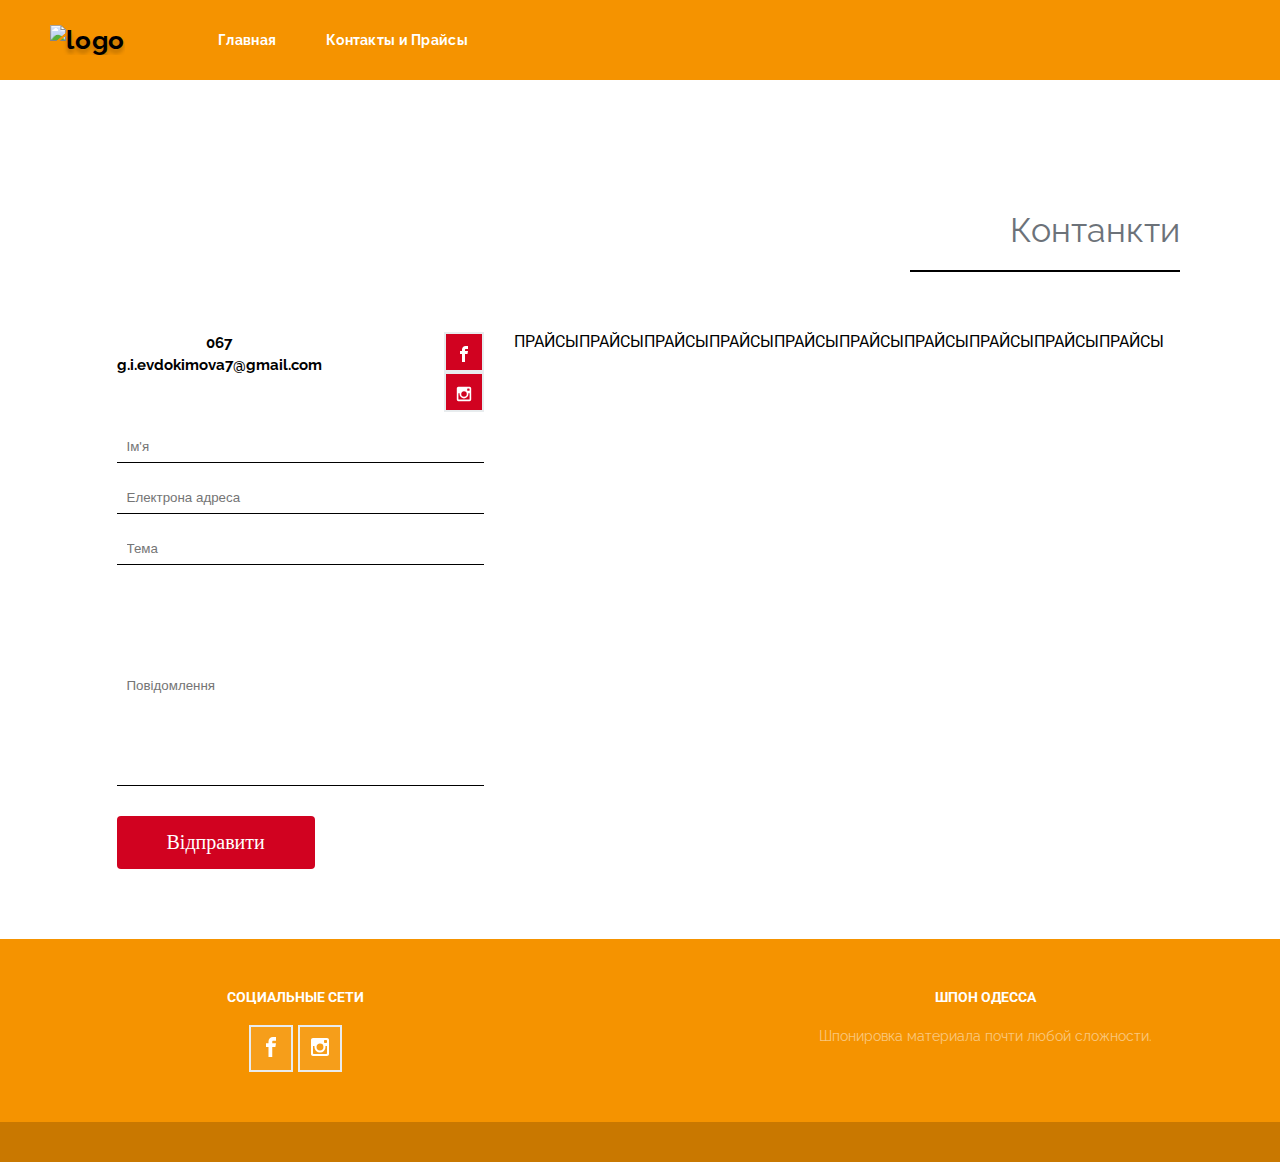
==== contacts.html @ 9347ae45 "ipd" ====
<!DOCTYPE html>
<html lang="uk">
<head>
    <meta charset="UTF-8">
    <meta http-equiv="X-UA-Compatible" content="IE=edge">
    <meta name="viewport" content="width=device-width, initial-scale=1.0">
    <title lang="uk">Шпон Одесса Контакты и Прайсы</title>
    <link rel="preconnect" href="https://fonts.googleapis.com">
    <link rel="preconnect" href="https://fonts.gstatic.com" crossorigin>
    <link
        href="https://fonts.googleapis.com/css2?family=Raleway:wght@400;700;900&family=Roboto:wght@400;500;700;900&display=swap"
        rel="stylesheet">
    <link rel="stylesheet" href="node_modules/modern-normalize/modern-normalize.css">
    <link rel="stylesheet" href="css/main.min.css"/>
</head>

<body class="body">
    <div class="stripe"></div>
    <header class="header" id="header">
        <div class="icon-container">
            <a href="" class="icon top"><img id="header-icon" src="./images/logo_big.png" alt="logo" width="190px" height="190px"></a>
        </div>
        <div class="header_button-container">
        <nav class="navigation is-open">
            <div>
            <button type="button" class="menu-toggle js-open-menu" aria-expanded="false" aria-controls="mobile-menu" data-menu-button>
                <svg width="40" height="40">
                    <use class="menu-button__open" href="./images/sprite.svg#icon-mobile-menu_24px" style="outline: black solid 2px;"></use>
                </svg>
            </button>
            </div>
        </nav>
        </div>
            
            <div class="menu-container js-menu-container" id="mobile-menu" >
                <div class="close-buttone__container">
                <button class="menu__button-close js-close-menu">
                    <svg width="40" height="40px">
                        <use href="./images/sprite.svg#icon-Close"></use>
                    </svg>
                </button>
            </div>
                <!-- <div class="menu-link__container">
                    <ul class="menu-link">
                        <li class="menu-link__item"><a href="./index.html">ГОЛОВНА</a></li>
                        <li class="menu-link__item"><a href="./team.html">КОМАНДА ВШПМ</a></li>
                        <li class="menu-link__item"><a href="./gallery.html">ФОТОГАЛЕРЕЯ</a></li>
                        <li class="menu-link__item"><a href="./contacts.html">КОНТАКТИ</a></li>
                    </ul>
                </div> 
                <div class="contacts-menu__container">
                    <ul class="navigation-menu">
                        <li class="navigation_item"><a href="">ПОДАТИ ЗАЯВКУ</a></li>
                        <li class="navigation_item"><a href="">ВИБРАТИ МОВУ</a></li>
                    </ul>
                </div> -->
            </div>            
            <ul class="menu-navigation">
                <li class="header__item"><a href="./index.html" class="menu-navigation__link current-main">Главная</a></li>
                <li class="header__item"><a href="./contacts.html" class="menu-navigation__link">Контакты и Прайсы</a></li>
            </ul>
        <!-- <div class="contacts__container">
            <ul class="contacts">
                <li class="contacts__item"><a href="" >ПОДАТИ ЗАЯВКУ</a></li>
            </ul>
        </div> -->
    </header>
    <main>
        
			<div class="generic-heading">
			<h2>Контанкти</h2>
			</div>

        <section class="contacts-sec">
            <div class="contact-div">
                <ul class="contact-ul">
                    <li class="contact-item">
                        <p class="contact-text">067</p>
                        <p class="contact-text">g.i.evdokimova7@gmail.com</p>
                    </li>
                    <li class="contact-item contacts-icons-container">
                        <button class="contact-button">
                            <svg width="20" height="20" class="footer__icon"> <use href="./images/icons/sprite.svg#facebook"></use>
                         </svg>
                        </button>
                        <button class="contact-button">
                            <svg width="20" height="20" class="footer__icon"> <use href="./images/icons/sprite.svg#instagram"></use>
                            </svg>
                        </button>
                    </li>
                </ul>
                <ul class="contact-form-container">
                    <li class="contact-form-item"><input type="text" class="contact-form-input" placeholder="Ім'я"></li>
                    <li class="contact-form-item"><input type="text" class="contact-form-input" placeholder="Електрона адреса"></li>
                    <li class="contact-form-item"><input type="text" class="contact-form-input" placeholder="Тема"></li>
                    <li class="contact-form-item"><input type="text" class="contact-form-input last" placeholder="Повідомлення"></li>
                </ul>
                <button class="send-button">Відправити</button>
            </div>
            <div class="map-div">

                ПРАЙСЫПРАЙСЫПРАЙСЫПРАЙСЫПРАЙСЫПРАЙСЫПРАЙСЫПРАЙСЫПРАЙСЫПРАЙСЫ

        
                </div>
        </section>
        
    </main>
    <footer class="footer container">
        <div class=" footer__container">
            <div class="footer__innard">
                <h3 class="footer__h3">СОЦИАЛЬНЫЕ СЕТИ</h3>
                <ul class="footer__list">
                    <li class="footer__link">
                        <button>
                            <svg width="20" height="20" class="footer__icon">
                                <use href="./images/icons/sprite.svg#facebook"></use>
                            </svg>
                        </button>
                    </li>
                    <li class="footer__link">
                        <button>
                            <svg width="20" height="20" class="footer__icon">
                                <use href="./images/icons/sprite.svg#instagram"></use>
                            </svg>
                        </button>
                    </li>
                </ul>

            </div>
            <div class="footer__innard footer__text">
                <h3 class="footer__h3">ШПОН ОДЕССА</h3>
                <span class="footer__text-slim">Шпонировка материала почти любой сложности.</span>
                </div>
            </div>
            <div class="footer__bottom">
                <!-- <span class="footer__text-slim">Копірайт © 2018 <a href="" class="footer_bottom-link">ВШПМ</a>. Усі права НЕ захищені.</span> -->
            </div>
    </footer>

    
</body>

</html>
---- css/main.min.css ----
p,ul,li,div,h1,h2,h3,h4,h5,h6{margin-top:0;margin-bottom:0;padding:0;list-style-type:none}ul{margin-top:0;margin-bottom:0;padding-left:0}button{border-radius:4px}body{font-family:"Roboto",BlinkMacSystemFont,"Segoe UI",Oxygen,Ubuntu,Cantarell,"Open Sans","Helvetica Neue",sans-serif;margin:0px}.list,.menu-social__link,.navigation-menu,.menu-link,.contacts li,.menu-navigation li{list-style-type:none}a{text-decoration:none;color:#000}.link{text-decoration:none}.h-title,.activities__title,.hat h1{text-align:center;font-style:normal;font-weight:bold;font-size:36px;letter-spacing:.03em;color:#212121;margin-bottom:50px}.normal-text,.activities__description,.specifications p,.hat button,.footer__innard a{font-style:normal;font-size:16px;letter-spacing:.03em}.body{font-family:"Roboto",BlinkMacSystemFont,"Segoe UI",Oxygen,Ubuntu,Cantarell,"Open Sans","Helvetica Neue",sans-serif;background-color:#fff;margin:0%}.media-icon,.team__link button{border-radius:50%;padding:12px;margin-right:10px;cursor:pointer;display:flex;border:0px;transition:250ms cubic-bezier(0.4, 0, 0.2, 1)}.container{width:1200px;box-sizing:border-box;margin:0 auto}.list,.menu-social__link,.navigation-menu,.menu-link,.contacts li,.menu-navigation li{list-style-type:none}.button,.hat button{cursor:pointer}.generic-heading{display:flex;justify-content:right;margin-top:140px;padding-right:100px;margin-left:auto;margin-bottom:60px}.generic-heading h2{font-family:"Raleway",sans-serif;font-weight:400;color:#6c7279;font-size:34px;border-bottom:2px solid #000;padding-bottom:20px;display:inline-block;padding-left:100px}.body{position:relative}.stripe{height:70px;background-color:#fff}.header{transition:.05s;position:fixed;width:100%;box-sizing:border-box;background-color:#f59300;height:80px;display:flex;align-items:center;padding-inline:50px;top:0;left:0;z-index:999}.menu-navigation{display:flex;margin-left:93px;margin-top:0;margin-bottom:0}.menu-navigation a{font-family:"Raleway",sans-serif;text-decoration:none;font-style:normal;font-weight:700;font-size:14px;letter-spacing:.02em;color:#fff;padding-block:15px;display:block;transition:250ms cubic-bezier(0.4, 0, 0.2, 1)}.menu-navigation .header__item:not(:last-child){margin-right:50px}.menu-navigation a:hover,a:focus{color:#d3d3d3}@media screen and (min-width: 320px)and (max-width: 768px){.contacts__container{display:none}}.contacts__container .contacts__item{display:flex;flex-direction:column;margin-left:auto;margin-right:15px}.contacts{display:flex;padding:0px}.contacts a{background-color:#fff;padding:10px 20px;border-radius:5px;text-align:center;text-decoration:none;font-style:normal;font-weight:500;font-size:14px;letter-spacing:.02em;color:#d10220;display:block;transition:250ms cubic-bezier(0.4, 0, 0.2, 1)}.contacts__container{margin-right:15px;margin-left:auto}@media screen and (min-width: 768px)and (max-width: 1200px){.contacts__item{font-size:12px}.contacts__item:nth-child(1){margin-bottom:10px}}@media screen and (min-width: 1200px){.contacts__item:not(:last-child){margin-right:50px}}.contacts a:hover,.contacts a:focus,.contacts__item a:hover svg{color:#757575;fill:#757575}.contacts__smarthphone-icon,.contacts__letter-icon{display:inline-flex;fill:#757575;transition:250ms cubic-bezier(0.4, 0, 0.2, 1)}@media screen and (min-width: 768px)and (max-width: 1200px){.contacts__smarthphone-icon,.contacts__letter-icon{margin-right:8px}}@media screen and (min-width: 1200px){.contacts__smarthphone-icon,.contacts__letter-icon{margin-right:10px}}.menu-navigation__link{position:relative}.current-main::after{content:"";position:absolute;border-radius:2px;left:0;bottom:0;width:100%;height:4px;display:block}@media screen and (min-width: 320px)and (max-width: 768px){.header_button-container{margin-left:auto;margin-right:22px}}.menu-toggle{display:inline-flex;margin:0;padding:0;border:none;background-color:rgba(0,0,0,0)}.menu-toggle:hover svg{fill:#2196f3}@media screen and (min-width: 768px)and (max-width: 1200px){.menu-toggle{display:none}}@media screen and (min-width: 1200px){.menu-toggle{display:none}}.menu__button-close{display:inline-flex;margin:0;padding:0;border:none;background-color:rgba(0,0,0,0)}.menu__button-close:hover svg{fill:#2196f3}.close-buttone__container{position:absolute;right:15px;top:10px}.menu-container{position:fixed;top:0;left:0;width:100vw;height:100%;background:#fff;z-index:10;transform:translateX(100%);transition:transform 250ms ease-in-out;display:flex;flex-direction:column}@media screen and (min-width: 768px)and (max-width: 1200px){.menu-container{display:none}}@media screen and (min-width: 1200px){.menu-container{display:none}}.menu-container.is-open{transform:translateX(0)}.menu-link__container{margin-left:40px;margin-top:48px}.menu-link a{text-decoration:none;color:#212121}.menu-link a:hover{color:#757575}.menu-link__item{margin-bottom:32px;font-weight:500;font-size:40px;line-height:47px;letter-spacing:.02em}.container__for__bottom__part{align-self:flex-end}.contacts-menu__container{margin-left:40px;margin-top:auto}.navigation-menu a{text-decoration:none;color:#757575;font-weight:500;font-size:34px;line-height:40px;letter-spacing:.02em}.navigation-menu a:hover{color:#757575}.navigation_item{margin-bottom:32px}.menu-container__social{margin-bottom:48px;margin-left:40px;margin-top:64px}.menu-social__link{display:inline-flex;flex-direction:row;margin:0}.menu-social__link a{text-decoration:none;color:#757575;font-weight:500;font-size:18px;line-height:122%;letter-spacing:.02em}.menu-social__item{padding:0 10px}.menu-social__item:not(:last-child){border-right:1px solid rgba(33,33,33,.2)}.footer{width:100%;background-color:#f59300;display:inline-flex;flex-direction:column}.footer__container{display:flex;justify-content:space-between;padding:50px 100px}.footer__innard{display:flex;flex-direction:column;justify-content:baseline;align-items:center;width:390px}.footer__innard ul{padding:0px}.footer__innard a{text-decoration:none;color:#757575;font-size:14px;line-height:171%;padding-bottom:9px;transition:250ms cubic-bezier(0.4, 0, 0.2, 1)}.footer__innard a:hover,.footer__innard a :focus{color:#fff}.footer__list{display:inline-flex;justify-content:center;padding:0px}.footer__h3{font-family:"Roboto",BlinkMacSystemFont,"Segoe UI",Oxygen,Ubuntu,Cantarell,"Open Sans","Helvetica Neue",sans-serif;text-align:center;font-size:14px;line-height:16px;text-transform:uppercase;color:#fff;margin-bottom:20px}.footer__text-slim{font-size:14px;line-height:22.4px;color:rgba(255,255,255,.5);box-sizing:border-box;font-family:"Raleway",sans-serif;font-weight:400;max-width:360px;text-align:center}.footer__link{display:flex;margin-right:5px;justify-content:center}.footer__link button{padding:10px;outline:0;border:2px solid #e8ecee;border-radius:0;transition:250ms cubic-bezier(0.4, 0, 0.2, 1);background-color:rgba(255,255,255,.1)}.footer__link:last-child{margin:0}.footer__link button:hover{background-color:#ca7900;border-color:#b36b00;color:#fff;fill:#fff}.footer__icon{fill:#fff}.footer__bottom{display:flex;background-color:#c97800;justify-content:center;padding-block:20px}.footer_bottom-link{color:#fff}.footer_bottom-link:hover{color:#f1ed00;transition:250ms cubic-bezier(0.4, 0, 0.2, 1)}.icon{text-decoration:none;font-family:"Raleway",sans-serif;font-size:26px;font-weight:700;color:#fff;letter-spacing:.03em;text-shadow:0px 4px 4px rgba(0,0,0,.25)}.icon span{color:#2196f3}.bottom{color:#fff}.top{color:#000}@media screen and (min-width: 320px)and (max-width: 768px){.top{margin-left:15px}}@media screen and (min-width: 768px)and (max-width: 1200px){.top{margin-left:15px}}.hat{background-color:#2f303a;padding:200px 0px;background-repeat:no-repeat;background-position:center;background-size:cover;width:100%;background-image:url(../images/4.jpg)}.hat h1{font-size:48px;font-weight:900;letter-spacing:.06em;text-transform:uppercase;color:#fff;margin-top:0px}.hat h3{font-family:"Raleway",sans-serif;font-weight:300;font-size:22px;padding-inline:50px;text-align:center;color:#fff}.hat button{width:200px;height:50px;font-weight:bold;line-height:187%;border:none;border-radius:4px;letter-spacing:.06em;color:#fff;background:#2196f3;transition:250ms cubic-bezier(0.4, 0, 0.2, 1);margin:auto;display:block}.hat button:hover,.hat button :focus{background:#188ce8}.specifications{padding:94px 0}.specifications h3{font-size:14px;color:#2d3033;text-transform:uppercase;font-weight:700;text-align:center}.specifications p{font-weight:normal;line-height:171%;color:#757575}.specifications__list{display:flex;flex-wrap:wrap;flex-basis:33.3333333333%;justify-content:center}.specifications__item{width:370px}.specifications__item::before{display:block;content:"";height:135px;background-color:#fff;background-position:center;background-repeat:no-repeat;fill:#d10220;color:#d10220}.specifications__item:nth-child(1)::before{background-image:url(../images/icons/separate_icons/tools.svg)}.specifications__item:nth-child(2)::before{background-image:url(../images/icons/separate_icons/desktop.svg)}.specifications__item:nth-child(3)::before{background-image:url(../images/icons/separate_icons/lightbulb.svg)}.specifications__item:nth-child(4)::before{background-image:url(../images/icons/separate_icons/genius.svg)}.specifications__item:nth-child(5)::before{background-image:url(../images/icons/separate_icons/briefcase.svg)}.specifications__item:nth-child(6)::before{background-image:url(../images/icons/separate_icons/download.svg)}.activities{max-width:1080px;margin-left:auto;margin-right:auto}.activities__list{display:flex;flex-wrap:wrap;flex-basis:33.3333333333%;justify-content:center}.activites__images{overflow:hidden;width:33.3333333333%;position:relative;display:inline-flex}.activites__images:hover .activities__description{display:flex}.activites__images:hover .activity_image{transform:scale(1.2)}.activity_image{transition:transform .2s}.activities__description{display:none;position:absolute;margin:0;justify-content:center;align-items:center;bottom:0;left:0;transition:transform .5s;color:#fff;font-weight:bold;font-size:14px;line-height:16px;text-transform:uppercase;transition:.5s ease;width:100%;height:30%;background:rgba(202,121,0,.3);z-index:1}.team{margin-top:25px}.team__container{display:flex;flex-direction:row;justify-content:center;max-width:1200px;margin-inline:auto;margin-bottom:50px}.team-text-container{border-top:solid 2px #d10220;width:50%;text-align:justify;padding-top:5px}.team-text-container p{color:#000;font-family:"Raleway",sans-serif;font-weight:400;font-size:16px;text-indent:20px;text-align:justify;line-height:22.4px}.team-img-container{box-sizing:border-box;width:50%;margin-inline:15px}.team-img{box-sizing:border-box}.team__link button{background-color:#fff}.team__link button svg{fill:#afb1b8}.team__link button:hover,.team__link button :focus{background-color:#2196f3}.team__link button:hover svg{fill:#fff}.slides{background-color:#53354a;margin-bottom:70px;height:370px;overflow:hidden}.slide{width:100%;display:flex}.slide-img-container{width:35%}.slide-img{justify-self:center}.slide-text-container{width:65%;padding-inline:5%;padding-block:70px}.slide-text{color:#fff;font:italic 22px "Cardo",Georgia,"Times New Roman",serif;margin-bottom:25px}.author{color:#fff;display:block;font-size:13px;font-style:normal;font-weight:600;margin-top:30px;text-transform:uppercase}.backdrop{position:fixed;height:100vh;width:100vw;background:rgba(0,0,0,.2);top:0;display:flex;align-items:center;justify-content:center;transition:opacity 250ms,visibility 300ms;z-index:2}.backdrop.is-hidden{opacity:0;visibility:hidden;pointer-events:none}.contacts-sec{display:flex;justify-content:center;margin-bottom:70px}.contact-ul{margin-bottom:15px;display:flex}.contact-item{min-width:162px}.contacts-icons-container{display:flex;flex-direction:column;justify-content:center;align-items:end}.contact-h4{margin-bottom:10px}.contact-div{margin-right:30px}.contact-text{font-weight:700;color:#000;font-size:15px;line-height:22.4px;font-family:"Raleway",sans-serif;text-align:center}.contact-form-item{display:flex;flex-direction:column;margin-bottom:15px;width:100%}.contact-form-span{font:normal 13px/22px "Open Sans",Arial,Tahoma,sans-serif}.contact-form-input{border:0;height:30px;line-height:30px;padding:0 10px;color:#7e7e7e;margin:5px 0 0;max-width:100%;border-bottom:1px solid #000;color:#000}.last{height:200px}.send-button{text-align:right;margin-top:15px;font-family:"Montserrat";color:#fff;font-size:20px;font-weight:400;padding:15px 50px;background-color:#d10220;border:none;transition:.3s}.send-button:hover{opacity:.8}.contact-icon{display:flex;margin-right:5px;justify-content:center;background-color:#d10220}.contact-icon:last-child{margin:0}.contact-button{display:flex;justify-content:center;width:40px;height:40px;background-color:#d10220;padding:10px;outline:0;border:2px solid #e8ecee;border-radius:0;transition:250ms cubic-bezier(0.4, 0, 0.2, 1)}.contact-button:hover{background-color:#e84545;border-color:#e84545;color:#fff;fill:#fff}.team-big-sec{display:flex;flex-wrap:wrap;padding-inline:15%;justify-content:center}.person{width:262px;margin:15px}.person h4{font-family:"Raleway",sans-serif;font-weight:400;font-size:22px;color:#2d3033;box-sizing:border-box;margin-bottom:20px}.person h5{text-transform:uppercase;color:#e84545;font-size:13px;font-weight:400;margin-bottom:20px;box-sizing:border-box}.person p{font-family:"Raleway",sans-serif;font-weight:400;font-size:14px;line-height:22.4px;color:#6c7279;box-sizing:border-box}.team-img{width:100%}/*# sourceMappingURL=main.min.css.map */
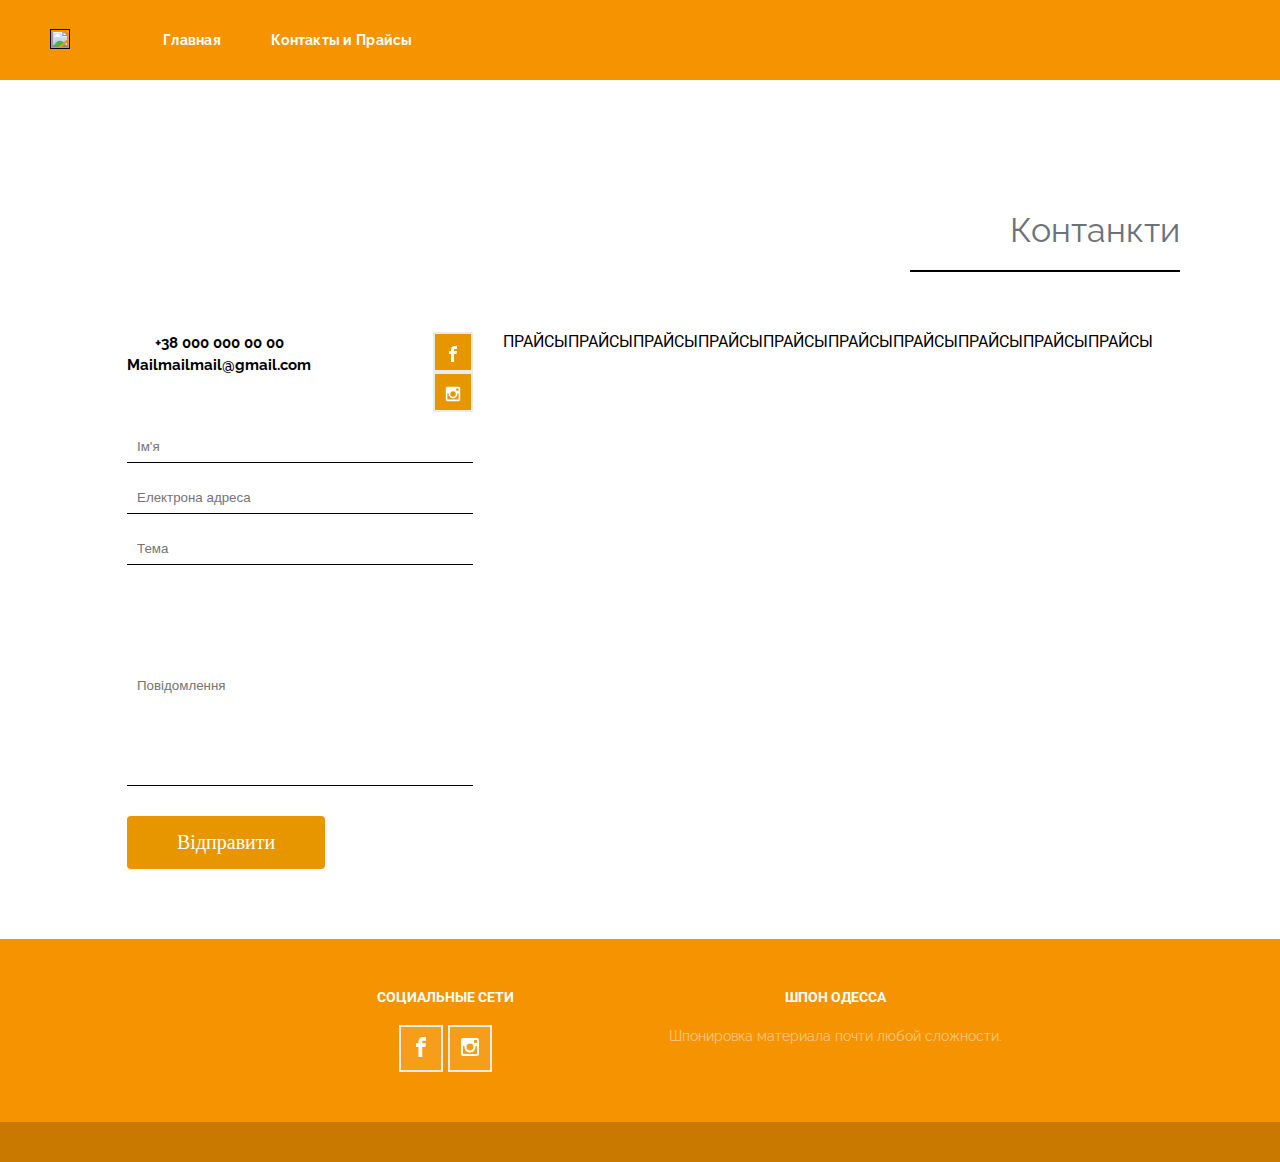
==== commit ee39f71c: "upd" ====
--- a/contacts.html
+++ b/contacts.html
@@ -18,52 +18,16 @@
     <div class="stripe"></div>
     <header class="header" id="header">
         <div class="icon-container">
-            <a href="" class="icon top"><img id="header-icon" src="./images/logo_big.png" alt="logo" width="190px" height="190px"></a>
+            <a href="" class="icon top"><img id="header-icon" src="./images/logo_big.png" alt="" width="100%" height="100%"></a>
         </div>
         <div class="header_button-container">
-        <nav class="navigation is-open">
-            <div>
-            <button type="button" class="menu-toggle js-open-menu" aria-expanded="false" aria-controls="mobile-menu" data-menu-button>
-                <svg width="40" height="40">
-                    <use class="menu-button__open" href="./images/sprite.svg#icon-mobile-menu_24px" style="outline: black solid 2px;"></use>
-                </svg>
-            </button>
-            </div>
-        </nav>
-        </div>
-            
-            <div class="menu-container js-menu-container" id="mobile-menu" >
-                <div class="close-buttone__container">
-                <button class="menu__button-close js-close-menu">
-                    <svg width="40" height="40px">
-                        <use href="./images/sprite.svg#icon-Close"></use>
-                    </svg>
-                </button>
-            </div>
-                <!-- <div class="menu-link__container">
-                    <ul class="menu-link">
-                        <li class="menu-link__item"><a href="./index.html">ГОЛОВНА</a></li>
-                        <li class="menu-link__item"><a href="./team.html">КОМАНДА ВШПМ</a></li>
-                        <li class="menu-link__item"><a href="./gallery.html">ФОТОГАЛЕРЕЯ</a></li>
-                        <li class="menu-link__item"><a href="./contacts.html">КОНТАКТИ</a></li>
-                    </ul>
-                </div> 
-                <div class="contacts-menu__container">
-                    <ul class="navigation-menu">
-                        <li class="navigation_item"><a href="">ПОДАТИ ЗАЯВКУ</a></li>
-                        <li class="navigation_item"><a href="">ВИБРАТИ МОВУ</a></li>
-                    </ul>
-                </div> -->
-            </div>            
-            <ul class="menu-navigation">
+        <nav class="navigation is-open">   
+            <ul class="menu-navigation section">
                 <li class="header__item"><a href="./index.html" class="menu-navigation__link current-main">Главная</a></li>
                 <li class="header__item"><a href="./contacts.html" class="menu-navigation__link">Контакты и Прайсы</a></li>
             </ul>
-        <!-- <div class="contacts__container">
-            <ul class="contacts">
-                <li class="contacts__item"><a href="" >ПОДАТИ ЗАЯВКУ</a></li>
-            </ul>
-        </div> -->
+        </nav>
+        </div>
     </header>
     <main>
         
@@ -75,8 +39,8 @@
             <div class="contact-div">
                 <ul class="contact-ul">
                     <li class="contact-item">
-                        <p class="contact-text">067</p>
-                        <p class="contact-text">g.i.evdokimova7@gmail.com</p>
+                        <p class="contact-text">+38 000 000 00 00</p>
+                        <p class="contact-text">Mailmailmail@gmail.com</p>
                     </li>
                     <li class="contact-item contacts-icons-container">
                         <button class="contact-button">
@@ -107,7 +71,7 @@
         
     </main>
     <footer class="footer container">
-        <div class=" footer__container">
+        <div class=" footer__container section-centered">
             <div class="footer__innard">
                 <h3 class="footer__h3">СОЦИАЛЬНЫЕ СЕТИ</h3>
                 <ul class="footer__list">
@@ -134,11 +98,7 @@
                 </div>
             </div>
             <div class="footer__bottom">
-                <!-- <span class="footer__text-slim">Копірайт © 2018 <a href="" class="footer_bottom-link">ВШПМ</a>. Усі права НЕ захищені.</span> -->
             </div>
-    </footer>
-
-    
+    </footer>    
 </body>
-
 </html>
--- a/css/main.min.css
+++ b/css/main.min.css
@@ -1 +1 @@
-p,ul,li,div,h1,h2,h3,h4,h5,h6{margin-top:0;margin-bottom:0;padding:0;list-style-type:none}ul{margin-top:0;margin-bottom:0;padding-left:0}button{border-radius:4px}body{font-family:"Roboto",BlinkMacSystemFont,"Segoe UI",Oxygen,Ubuntu,Cantarell,"Open Sans","Helvetica Neue",sans-serif;margin:0px}.list,.menu-social__link,.navigation-menu,.menu-link,.contacts li,.menu-navigation li{list-style-type:none}a{text-decoration:none;color:#000}.link{text-decoration:none}.h-title,.activities__title,.hat h1{text-align:center;font-style:normal;font-weight:bold;font-size:36px;letter-spacing:.03em;color:#212121;margin-bottom:50px}.normal-text,.activities__description,.specifications p,.hat button,.footer__innard a{font-style:normal;font-size:16px;letter-spacing:.03em}.body{font-family:"Roboto",BlinkMacSystemFont,"Segoe UI",Oxygen,Ubuntu,Cantarell,"Open Sans","Helvetica Neue",sans-serif;background-color:#fff;margin:0%}.media-icon,.team__link button{border-radius:50%;padding:12px;margin-right:10px;cursor:pointer;display:flex;border:0px;transition:250ms cubic-bezier(0.4, 0, 0.2, 1)}.container{width:1200px;box-sizing:border-box;margin:0 auto}.list,.menu-social__link,.navigation-menu,.menu-link,.contacts li,.menu-navigation li{list-style-type:none}.button,.hat button{cursor:pointer}.generic-heading{display:flex;justify-content:right;margin-top:140px;padding-right:100px;margin-left:auto;margin-bottom:60px}.generic-heading h2{font-family:"Raleway",sans-serif;font-weight:400;color:#6c7279;font-size:34px;border-bottom:2px solid #000;padding-bottom:20px;display:inline-block;padding-left:100px}.body{position:relative}.stripe{height:70px;background-color:#fff}.header{transition:.05s;position:fixed;width:100%;box-sizing:border-box;background-color:#f59300;height:80px;display:flex;align-items:center;padding-inline:50px;top:0;left:0;z-index:999}.menu-navigation{display:flex;margin-left:93px;margin-top:0;margin-bottom:0}.menu-navigation a{font-family:"Raleway",sans-serif;text-decoration:none;font-style:normal;font-weight:700;font-size:14px;letter-spacing:.02em;color:#fff;padding-block:15px;display:block;transition:250ms cubic-bezier(0.4, 0, 0.2, 1)}.menu-navigation .header__item:not(:last-child){margin-right:50px}.menu-navigation a:hover,a:focus{color:#d3d3d3}@media screen and (min-width: 320px)and (max-width: 768px){.contacts__container{display:none}}.contacts__container .contacts__item{display:flex;flex-direction:column;margin-left:auto;margin-right:15px}.contacts{display:flex;padding:0px}.contacts a{background-color:#fff;padding:10px 20px;border-radius:5px;text-align:center;text-decoration:none;font-style:normal;font-weight:500;font-size:14px;letter-spacing:.02em;color:#d10220;display:block;transition:250ms cubic-bezier(0.4, 0, 0.2, 1)}.contacts__container{margin-right:15px;margin-left:auto}@media screen and (min-width: 768px)and (max-width: 1200px){.contacts__item{font-size:12px}.contacts__item:nth-child(1){margin-bottom:10px}}@media screen and (min-width: 1200px){.contacts__item:not(:last-child){margin-right:50px}}.contacts a:hover,.contacts a:focus,.contacts__item a:hover svg{color:#757575;fill:#757575}.contacts__smarthphone-icon,.contacts__letter-icon{display:inline-flex;fill:#757575;transition:250ms cubic-bezier(0.4, 0, 0.2, 1)}@media screen and (min-width: 768px)and (max-width: 1200px){.contacts__smarthphone-icon,.contacts__letter-icon{margin-right:8px}}@media screen and (min-width: 1200px){.contacts__smarthphone-icon,.contacts__letter-icon{margin-right:10px}}.menu-navigation__link{position:relative}.current-main::after{content:"";position:absolute;border-radius:2px;left:0;bottom:0;width:100%;height:4px;display:block}@media screen and (min-width: 320px)and (max-width: 768px){.header_button-container{margin-left:auto;margin-right:22px}}.menu-toggle{display:inline-flex;margin:0;padding:0;border:none;background-color:rgba(0,0,0,0)}.menu-toggle:hover svg{fill:#2196f3}@media screen and (min-width: 768px)and (max-width: 1200px){.menu-toggle{display:none}}@media screen and (min-width: 1200px){.menu-toggle{display:none}}.menu__button-close{display:inline-flex;margin:0;padding:0;border:none;background-color:rgba(0,0,0,0)}.menu__button-close:hover svg{fill:#2196f3}.close-buttone__container{position:absolute;right:15px;top:10px}.menu-container{position:fixed;top:0;left:0;width:100vw;height:100%;background:#fff;z-index:10;transform:translateX(100%);transition:transform 250ms ease-in-out;display:flex;flex-direction:column}@media screen and (min-width: 768px)and (max-width: 1200px){.menu-container{display:none}}@media screen and (min-width: 1200px){.menu-container{display:none}}.menu-container.is-open{transform:translateX(0)}.menu-link__container{margin-left:40px;margin-top:48px}.menu-link a{text-decoration:none;color:#212121}.menu-link a:hover{color:#757575}.menu-link__item{margin-bottom:32px;font-weight:500;font-size:40px;line-height:47px;letter-spacing:.02em}.container__for__bottom__part{align-self:flex-end}.contacts-menu__container{margin-left:40px;margin-top:auto}.navigation-menu a{text-decoration:none;color:#757575;font-weight:500;font-size:34px;line-height:40px;letter-spacing:.02em}.navigation-menu a:hover{color:#757575}.navigation_item{margin-bottom:32px}.menu-container__social{margin-bottom:48px;margin-left:40px;margin-top:64px}.menu-social__link{display:inline-flex;flex-direction:row;margin:0}.menu-social__link a{text-decoration:none;color:#757575;font-weight:500;font-size:18px;line-height:122%;letter-spacing:.02em}.menu-social__item{padding:0 10px}.menu-social__item:not(:last-child){border-right:1px solid rgba(33,33,33,.2)}.footer{width:100%;background-color:#f59300;display:inline-flex;flex-direction:column}.footer__container{display:flex;justify-content:space-between;padding:50px 100px}.footer__innard{display:flex;flex-direction:column;justify-content:baseline;align-items:center;width:390px}.footer__innard ul{padding:0px}.footer__innard a{text-decoration:none;color:#757575;font-size:14px;line-height:171%;padding-bottom:9px;transition:250ms cubic-bezier(0.4, 0, 0.2, 1)}.footer__innard a:hover,.footer__innard a :focus{color:#fff}.footer__list{display:inline-flex;justify-content:center;padding:0px}.footer__h3{font-family:"Roboto",BlinkMacSystemFont,"Segoe UI",Oxygen,Ubuntu,Cantarell,"Open Sans","Helvetica Neue",sans-serif;text-align:center;font-size:14px;line-height:16px;text-transform:uppercase;color:#fff;margin-bottom:20px}.footer__text-slim{font-size:14px;line-height:22.4px;color:rgba(255,255,255,.5);box-sizing:border-box;font-family:"Raleway",sans-serif;font-weight:400;max-width:360px;text-align:center}.footer__link{display:flex;margin-right:5px;justify-content:center}.footer__link button{padding:10px;outline:0;border:2px solid #e8ecee;border-radius:0;transition:250ms cubic-bezier(0.4, 0, 0.2, 1);background-color:rgba(255,255,255,.1)}.footer__link:last-child{margin:0}.footer__link button:hover{background-color:#ca7900;border-color:#b36b00;color:#fff;fill:#fff}.footer__icon{fill:#fff}.footer__bottom{display:flex;background-color:#c97800;justify-content:center;padding-block:20px}.footer_bottom-link{color:#fff}.footer_bottom-link:hover{color:#f1ed00;transition:250ms cubic-bezier(0.4, 0, 0.2, 1)}.icon{text-decoration:none;font-family:"Raleway",sans-serif;font-size:26px;font-weight:700;color:#fff;letter-spacing:.03em;text-shadow:0px 4px 4px rgba(0,0,0,.25)}.icon span{color:#2196f3}.bottom{color:#fff}.top{color:#000}@media screen and (min-width: 320px)and (max-width: 768px){.top{margin-left:15px}}@media screen and (min-width: 768px)and (max-width: 1200px){.top{margin-left:15px}}.hat{background-color:#2f303a;padding:200px 0px;background-repeat:no-repeat;background-position:center;background-size:cover;width:100%;background-image:url(../images/4.jpg)}.hat h1{font-size:48px;font-weight:900;letter-spacing:.06em;text-transform:uppercase;color:#fff;margin-top:0px}.hat h3{font-family:"Raleway",sans-serif;font-weight:300;font-size:22px;padding-inline:50px;text-align:center;color:#fff}.hat button{width:200px;height:50px;font-weight:bold;line-height:187%;border:none;border-radius:4px;letter-spacing:.06em;color:#fff;background:#2196f3;transition:250ms cubic-bezier(0.4, 0, 0.2, 1);margin:auto;display:block}.hat button:hover,.hat button :focus{background:#188ce8}.specifications{padding:94px 0}.specifications h3{font-size:14px;color:#2d3033;text-transform:uppercase;font-weight:700;text-align:center}.specifications p{font-weight:normal;line-height:171%;color:#757575}.specifications__list{display:flex;flex-wrap:wrap;flex-basis:33.3333333333%;justify-content:center}.specifications__item{width:370px}.specifications__item::before{display:block;content:"";height:135px;background-color:#fff;background-position:center;background-repeat:no-repeat;fill:#d10220;color:#d10220}.specifications__item:nth-child(1)::before{background-image:url(../images/icons/separate_icons/tools.svg)}.specifications__item:nth-child(2)::before{background-image:url(../images/icons/separate_icons/desktop.svg)}.specifications__item:nth-child(3)::before{background-image:url(../images/icons/separate_icons/lightbulb.svg)}.specifications__item:nth-child(4)::before{background-image:url(../images/icons/separate_icons/genius.svg)}.specifications__item:nth-child(5)::before{background-image:url(../images/icons/separate_icons/briefcase.svg)}.specifications__item:nth-child(6)::before{background-image:url(../images/icons/separate_icons/download.svg)}.activities{max-width:1080px;margin-left:auto;margin-right:auto}.activities__list{display:flex;flex-wrap:wrap;flex-basis:33.3333333333%;justify-content:center}.activites__images{overflow:hidden;width:33.3333333333%;position:relative;display:inline-flex}.activites__images:hover .activities__description{display:flex}.activites__images:hover .activity_image{transform:scale(1.2)}.activity_image{transition:transform .2s}.activities__description{display:none;position:absolute;margin:0;justify-content:center;align-items:center;bottom:0;left:0;transition:transform .5s;color:#fff;font-weight:bold;font-size:14px;line-height:16px;text-transform:uppercase;transition:.5s ease;width:100%;height:30%;background:rgba(202,121,0,.3);z-index:1}.team{margin-top:25px}.team__container{display:flex;flex-direction:row;justify-content:center;max-width:1200px;margin-inline:auto;margin-bottom:50px}.team-text-container{border-top:solid 2px #d10220;width:50%;text-align:justify;padding-top:5px}.team-text-container p{color:#000;font-family:"Raleway",sans-serif;font-weight:400;font-size:16px;text-indent:20px;text-align:justify;line-height:22.4px}.team-img-container{box-sizing:border-box;width:50%;margin-inline:15px}.team-img{box-sizing:border-box}.team__link button{background-color:#fff}.team__link button svg{fill:#afb1b8}.team__link button:hover,.team__link button :focus{background-color:#2196f3}.team__link button:hover svg{fill:#fff}.slides{background-color:#53354a;margin-bottom:70px;height:370px;overflow:hidden}.slide{width:100%;display:flex}.slide-img-container{width:35%}.slide-img{justify-self:center}.slide-text-container{width:65%;padding-inline:5%;padding-block:70px}.slide-text{color:#fff;font:italic 22px "Cardo",Georgia,"Times New Roman",serif;margin-bottom:25px}.author{color:#fff;display:block;font-size:13px;font-style:normal;font-weight:600;margin-top:30px;text-transform:uppercase}.backdrop{position:fixed;height:100vh;width:100vw;background:rgba(0,0,0,.2);top:0;display:flex;align-items:center;justify-content:center;transition:opacity 250ms,visibility 300ms;z-index:2}.backdrop.is-hidden{opacity:0;visibility:hidden;pointer-events:none}.contacts-sec{display:flex;justify-content:center;margin-bottom:70px}.contact-ul{margin-bottom:15px;display:flex}.contact-item{min-width:162px}.contacts-icons-container{display:flex;flex-direction:column;justify-content:center;align-items:end}.contact-h4{margin-bottom:10px}.contact-div{margin-right:30px}.contact-text{font-weight:700;color:#000;font-size:15px;line-height:22.4px;font-family:"Raleway",sans-serif;text-align:center}.contact-form-item{display:flex;flex-direction:column;margin-bottom:15px;width:100%}.contact-form-span{font:normal 13px/22px "Open Sans",Arial,Tahoma,sans-serif}.contact-form-input{border:0;height:30px;line-height:30px;padding:0 10px;color:#7e7e7e;margin:5px 0 0;max-width:100%;border-bottom:1px solid #000;color:#000}.last{height:200px}.send-button{text-align:right;margin-top:15px;font-family:"Montserrat";color:#fff;font-size:20px;font-weight:400;padding:15px 50px;background-color:#d10220;border:none;transition:.3s}.send-button:hover{opacity:.8}.contact-icon{display:flex;margin-right:5px;justify-content:center;background-color:#d10220}.contact-icon:last-child{margin:0}.contact-button{display:flex;justify-content:center;width:40px;height:40px;background-color:#d10220;padding:10px;outline:0;border:2px solid #e8ecee;border-radius:0;transition:250ms cubic-bezier(0.4, 0, 0.2, 1)}.contact-button:hover{background-color:#e84545;border-color:#e84545;color:#fff;fill:#fff}.team-big-sec{display:flex;flex-wrap:wrap;padding-inline:15%;justify-content:center}.person{width:262px;margin:15px}.person h4{font-family:"Raleway",sans-serif;font-weight:400;font-size:22px;color:#2d3033;box-sizing:border-box;margin-bottom:20px}.person h5{text-transform:uppercase;color:#e84545;font-size:13px;font-weight:400;margin-bottom:20px;box-sizing:border-box}.person p{font-family:"Raleway",sans-serif;font-weight:400;font-size:14px;line-height:22.4px;color:#6c7279;box-sizing:border-box}.team-img{width:100%}/*# sourceMappingURL=main.min.css.map */+p,ul,li,div,h1,h2,h3,h4,h5,h6{margin-top:0;margin-bottom:0;padding:0;list-style-type:none}ul{margin-top:0;margin-bottom:0;padding-left:0}button{border-radius:4px}body{font-family:"Roboto",BlinkMacSystemFont,"Segoe UI",Oxygen,Ubuntu,Cantarell,"Open Sans","Helvetica Neue",sans-serif;margin:0px}.list,.menu-social__link,.navigation-menu,.menu-link,.contacts li,.menu-navigation li{list-style-type:none}a{text-decoration:none;color:#000}.link{text-decoration:none}.h-title,.activities__title,.hat h1{text-align:center;font-style:normal;font-weight:bold;font-size:36px;letter-spacing:.03em;color:#212121;margin-bottom:50px}.normal-text,.activities__description,.specifications p,.hat button,.footer__innard a{font-style:normal;font-size:16px;letter-spacing:.03em}.body{font-family:"Roboto",BlinkMacSystemFont,"Segoe UI",Oxygen,Ubuntu,Cantarell,"Open Sans","Helvetica Neue",sans-serif;background-color:#fff;margin:0%}.media-icon,.team__link button{border-radius:50%;padding:12px;margin-right:10px;cursor:pointer;display:flex;border:0px;transition:250ms cubic-bezier(0.4, 0, 0.2, 1)}.container{width:1200px;box-sizing:border-box;margin:0 auto}.list,.menu-social__link,.navigation-menu,.menu-link,.contacts li,.menu-navigation li{list-style-type:none}.button,.hat button{cursor:pointer}.generic-heading{display:flex;justify-content:right;margin-top:140px;padding-right:100px;margin-left:auto;margin-bottom:60px}.generic-heading h2{font-family:"Raleway",sans-serif;font-weight:400;color:#6c7279;font-size:34px;border-bottom:2px solid #000;padding-bottom:20px;display:inline-block;padding-left:100px}.section{max-width:1280px}.section-centered{margin-left:auto;margin-right:auto}.body{position:relative}.stripe{height:70px;background-color:#fff}.header{transition:.05s;position:fixed;width:100%;box-sizing:border-box;background-color:#f59300;height:80px;display:flex;align-items:center;padding-inline:50px;top:0;left:0;z-index:999}.menu-navigation{display:flex;margin-left:93px;margin-top:0;margin-bottom:0}.menu-navigation a{font-family:"Raleway",sans-serif;text-decoration:none;font-style:normal;font-weight:700;font-size:14px;letter-spacing:.02em;color:#fff;padding-block:15px;display:block;transition:250ms cubic-bezier(0.4, 0, 0.2, 1)}.menu-navigation .header__item:not(:last-child){margin-right:50px}.menu-navigation a:hover,a:focus{color:#d3d3d3}@media screen and (min-width: 320px)and (max-width: 768px){.contacts__container{display:none}}.contacts__container .contacts__item{display:flex;flex-direction:column;margin-left:auto;margin-right:15px}.contacts{display:flex;padding:0px}.contacts a{background-color:#fff;padding:10px 20px;border-radius:5px;text-align:center;text-decoration:none;font-style:normal;font-weight:500;font-size:14px;letter-spacing:.02em;color:#d10220;display:block;transition:250ms cubic-bezier(0.4, 0, 0.2, 1)}.contacts__container{margin-right:15px;margin-left:auto}@media screen and (min-width: 768px)and (max-width: 1200px){.contacts__item{font-size:12px}.contacts__item:nth-child(1){margin-bottom:10px}}@media screen and (min-width: 1200px){.contacts__item:not(:last-child){margin-right:50px}}.contacts a:hover,.contacts a:focus,.contacts__item a:hover svg{color:#757575;fill:#757575}.contacts__smarthphone-icon,.contacts__letter-icon{display:inline-flex;fill:#757575;transition:250ms cubic-bezier(0.4, 0, 0.2, 1)}@media screen and (min-width: 768px)and (max-width: 1200px){.contacts__smarthphone-icon,.contacts__letter-icon{margin-right:8px}}@media screen and (min-width: 1200px){.contacts__smarthphone-icon,.contacts__letter-icon{margin-right:10px}}.menu-navigation__link{position:relative}.current-main::after{content:"";position:absolute;border-radius:2px;left:0;bottom:0;width:100%;height:4px;display:block}@media screen and (min-width: 320px)and (max-width: 768px){.header_button-container{margin-left:auto;margin-right:22px}}.menu-toggle{display:inline-flex;margin:0;padding:0;border:none;background-color:rgba(0,0,0,0)}.menu-toggle:hover svg{fill:#2196f3}@media screen and (min-width: 768px)and (max-width: 1200px){.menu-toggle{display:none}}@media screen and (min-width: 1200px){.menu-toggle{display:none}}.menu__button-close{display:inline-flex;margin:0;padding:0;border:none;background-color:rgba(0,0,0,0)}.menu__button-close:hover svg{fill:#2196f3}.close-buttone__container{position:absolute;right:15px;top:10px}.menu-container{position:fixed;top:0;left:0;width:100vw;height:100%;background:#fff;z-index:10;transform:translateX(100%);transition:transform 250ms ease-in-out;display:flex;flex-direction:column}@media screen and (min-width: 768px)and (max-width: 1200px){.menu-container{display:none}}@media screen and (min-width: 1200px){.menu-container{display:none}}.menu-container.is-open{transform:translateX(0)}.menu-link__container{margin-left:40px;margin-top:48px}.menu-link a{text-decoration:none;color:#212121}.menu-link a:hover{color:#757575}.menu-link__item{margin-bottom:32px;font-weight:500;font-size:40px;line-height:47px;letter-spacing:.02em}.container__for__bottom__part{align-self:flex-end}.contacts-menu__container{margin-left:40px;margin-top:auto}.navigation-menu a{text-decoration:none;color:#757575;font-weight:500;font-size:34px;line-height:40px;letter-spacing:.02em}.navigation-menu a:hover{color:#757575}.navigation_item{margin-bottom:32px}.menu-container__social{margin-bottom:48px;margin-left:40px;margin-top:64px}.menu-social__link{display:inline-flex;flex-direction:row;margin:0}.menu-social__link a{text-decoration:none;color:#757575;font-weight:500;font-size:18px;line-height:122%;letter-spacing:.02em}.menu-social__item{padding:0 10px}.menu-social__item:not(:last-child){border-right:1px solid rgba(33,33,33,.2)}.footer{width:100%;background-color:#f59300;display:inline-flex;flex-direction:column}.footer__container{display:flex;justify-content:space-between;padding:50px 100px}.footer__innard{display:flex;flex-direction:column;justify-content:baseline;align-items:center;width:390px}.footer__innard ul{padding:0px}.footer__innard a{text-decoration:none;color:#757575;font-size:14px;line-height:171%;padding-bottom:9px;transition:250ms cubic-bezier(0.4, 0, 0.2, 1)}.footer__innard a:hover,.footer__innard a :focus{color:#fff}.footer__list{display:inline-flex;justify-content:center;padding:0px}.footer__h3{font-family:"Roboto",BlinkMacSystemFont,"Segoe UI",Oxygen,Ubuntu,Cantarell,"Open Sans","Helvetica Neue",sans-serif;text-align:center;font-size:14px;line-height:16px;text-transform:uppercase;color:#fff;margin-bottom:20px}.footer__text-slim{font-size:14px;line-height:22.4px;color:rgba(255,255,255,.5);box-sizing:border-box;font-family:"Raleway",sans-serif;font-weight:400;max-width:360px;text-align:center}.footer__link{display:flex;margin-right:5px;justify-content:center}.footer__link button{padding:10px;outline:0;border:2px solid #e8ecee;border-radius:0;transition:250ms cubic-bezier(0.4, 0, 0.2, 1);background-color:rgba(255,255,255,.1)}.footer__link:last-child{margin:0}.footer__link button:hover{background-color:#ca7900;border-color:#b36b00;color:#fff;fill:#fff}.footer__icon{fill:#fff}.footer__bottom{display:flex;background-color:#c97800;justify-content:center;padding-block:20px}.footer_bottom-link{color:#fff}.footer_bottom-link:hover{color:#f1ed00;transition:250ms cubic-bezier(0.4, 0, 0.2, 1)}.icon{text-decoration:none;font-family:"Raleway",sans-serif;font-size:26px;font-weight:700;color:#fff;letter-spacing:.03em;text-shadow:0px 4px 4px rgba(0,0,0,.25)}.icon span{color:#2196f3}.bottom{color:#fff}.top{color:#000}@media screen and (min-width: 320px)and (max-width: 768px){.top{margin-left:15px}}@media screen and (min-width: 768px)and (max-width: 1200px){.top{margin-left:15px}}.hat{background-color:#2f303a;padding:200px 0px;background-repeat:no-repeat;background-position:center;background-size:cover;width:100%;background-image:url(../images/hat.png)}.hat h1{font-size:48px;font-weight:900;letter-spacing:.06em;text-transform:uppercase;color:#fff;margin-top:0px}.hat h3{font-family:"Raleway",sans-serif;font-weight:300;font-size:22px;padding-inline:50px;text-align:center;color:#fff}.hat button{width:200px;height:50px;font-weight:bold;line-height:187%;border:none;border-radius:4px;letter-spacing:.06em;color:#fff;background:#2196f3;transition:250ms cubic-bezier(0.4, 0, 0.2, 1);margin:auto;display:block}.hat button:hover,.hat button :focus{background:#188ce8}.specifications{padding:94px 0}.specifications h3{font-size:14px;color:#2d3033;text-transform:uppercase;font-weight:700;text-align:center}.specifications p{font-weight:normal;line-height:171%;color:#757575}.specifications__list{display:flex;flex-wrap:wrap;flex-basis:33.3333333333%;justify-content:center}.specifications__icon{width:370px;display:block;content:"";height:135px;background-color:#fff;background-position:center;background-repeat:no-repeat;fill:#d10220;color:#d10220}.specifications__item{width:370px}.specifications__item::before{display:block;content:"";height:135px;background-color:#fff;background-position:center;background-repeat:no-repeat;fill:#d10220;color:#d10220}.activities{max-width:1200px;margin-left:auto;margin-right:auto}.activities__list{display:flex;flex-wrap:wrap;flex-basis:33.3333333333%;justify-content:center}.activites__images{overflow:hidden;width:33.3333333333%;position:relative;display:inline-flex}.activites__images:hover .activities__description{display:flex}.activites__images:hover .activity_image{transform:scale(1.2)}.activity_image{transition:transform .2s}.activities__description{display:none;position:absolute;margin:0;justify-content:center;align-items:center;bottom:0;left:0;transition:transform .5s;color:#fff;font-weight:bold;font-size:14px;line-height:16px;text-transform:uppercase;transition:.5s ease;width:100%;height:30%;background:rgba(202,121,0,.3);z-index:1}.team{margin-top:25px}.team__container{max-height:330px;display:flex;flex-direction:row;justify-content:center;max-width:1200px;margin-inline:auto;margin-bottom:50px}.team-text-container{border-top:solid 2px #ca7900;width:50%;text-align:justify;padding-top:5px}.team-text-container p{color:#000;font-family:"Raleway",sans-serif;font-weight:400;font-size:16px;text-indent:20px;text-align:justify;line-height:22.4px}.team-img-container{box-sizing:border-box;width:50%;margin-inline:15px}.team-img{-o-object-fit:cover;object-fit:cover;max-height:300px}.team__link button{background-color:#fff}.team__link button svg{fill:#afb1b8}.team__link button:hover,.team__link button :focus{background-color:#2196f3}.team__link button:hover svg{fill:#fff}.slides{background-color:#53354a;margin-bottom:70px;height:370px;overflow:hidden}.slide{width:100%;display:flex}.slide-img-container{width:35%}.slide-img{justify-self:center}.slide-text-container{width:65%;padding-inline:5%;padding-block:70px}.slide-text{color:#fff;font:italic 22px "Cardo",Georgia,"Times New Roman",serif;margin-bottom:25px}.author{color:#fff;display:block;font-size:13px;font-style:normal;font-weight:600;margin-top:30px;text-transform:uppercase}.backdrop{position:fixed;height:100vh;width:100vw;background:rgba(0,0,0,.2);top:0;display:flex;align-items:center;justify-content:center;transition:opacity 250ms,visibility 300ms;z-index:2}.backdrop.is-hidden{opacity:0;visibility:hidden;pointer-events:none}.contacts-sec{display:flex;justify-content:center;margin-bottom:70px}.contact-ul{margin-bottom:15px;display:flex}.contact-item{min-width:162px}.contacts-icons-container{display:flex;flex-direction:column;justify-content:center;align-items:end}.contact-h4{margin-bottom:10px}.contact-div{margin-right:30px}.contact-text{font-weight:700;color:#000;font-size:15px;line-height:22.4px;font-family:"Raleway",sans-serif;text-align:center}.contact-form-item{display:flex;flex-direction:column;margin-bottom:15px;width:100%}.contact-form-span{font:normal 13px/22px "Open Sans",Arial,Tahoma,sans-serif}.contact-form-input{border:0;height:30px;line-height:30px;padding:0 10px;color:#7e7e7e;margin:5px 0 0;max-width:100%;border-bottom:1px solid #000;color:#000}.last{height:200px}.send-button{text-align:right;margin-top:15px;font-family:"Montserrat";color:#fff;font-size:20px;font-weight:400;padding:15px 50px;background-color:#e79600;border:none;transition:.3s}.send-button:hover{opacity:.8}.contact-icon{display:flex;margin-right:5px;justify-content:center;background-color:#e79600}.contact-icon:last-child{margin:0}.contact-button{display:flex;justify-content:center;width:40px;height:40px;background-color:#e79600;padding:10px;outline:0;border:2px solid #e8ecee;border-radius:0;transition:250ms cubic-bezier(0.4, 0, 0.2, 1)}.contact-button:hover{background-color:#ffa600;border-color:#be7c00;color:#fff;fill:#fff}.team-big-sec{display:flex;flex-wrap:wrap;padding-inline:15%;justify-content:center}.person{width:262px;margin:15px}.person h4{font-family:"Raleway",sans-serif;font-weight:400;font-size:22px;color:#2d3033;box-sizing:border-box;margin-bottom:20px}.person h5{text-transform:uppercase;color:#e84545;font-size:13px;font-weight:400;margin-bottom:20px;box-sizing:border-box}.person p{font-family:"Raleway",sans-serif;font-weight:400;font-size:14px;line-height:22.4px;color:#6c7279;box-sizing:border-box}.team-img{width:100%}/*# sourceMappingURL=main.min.css.map */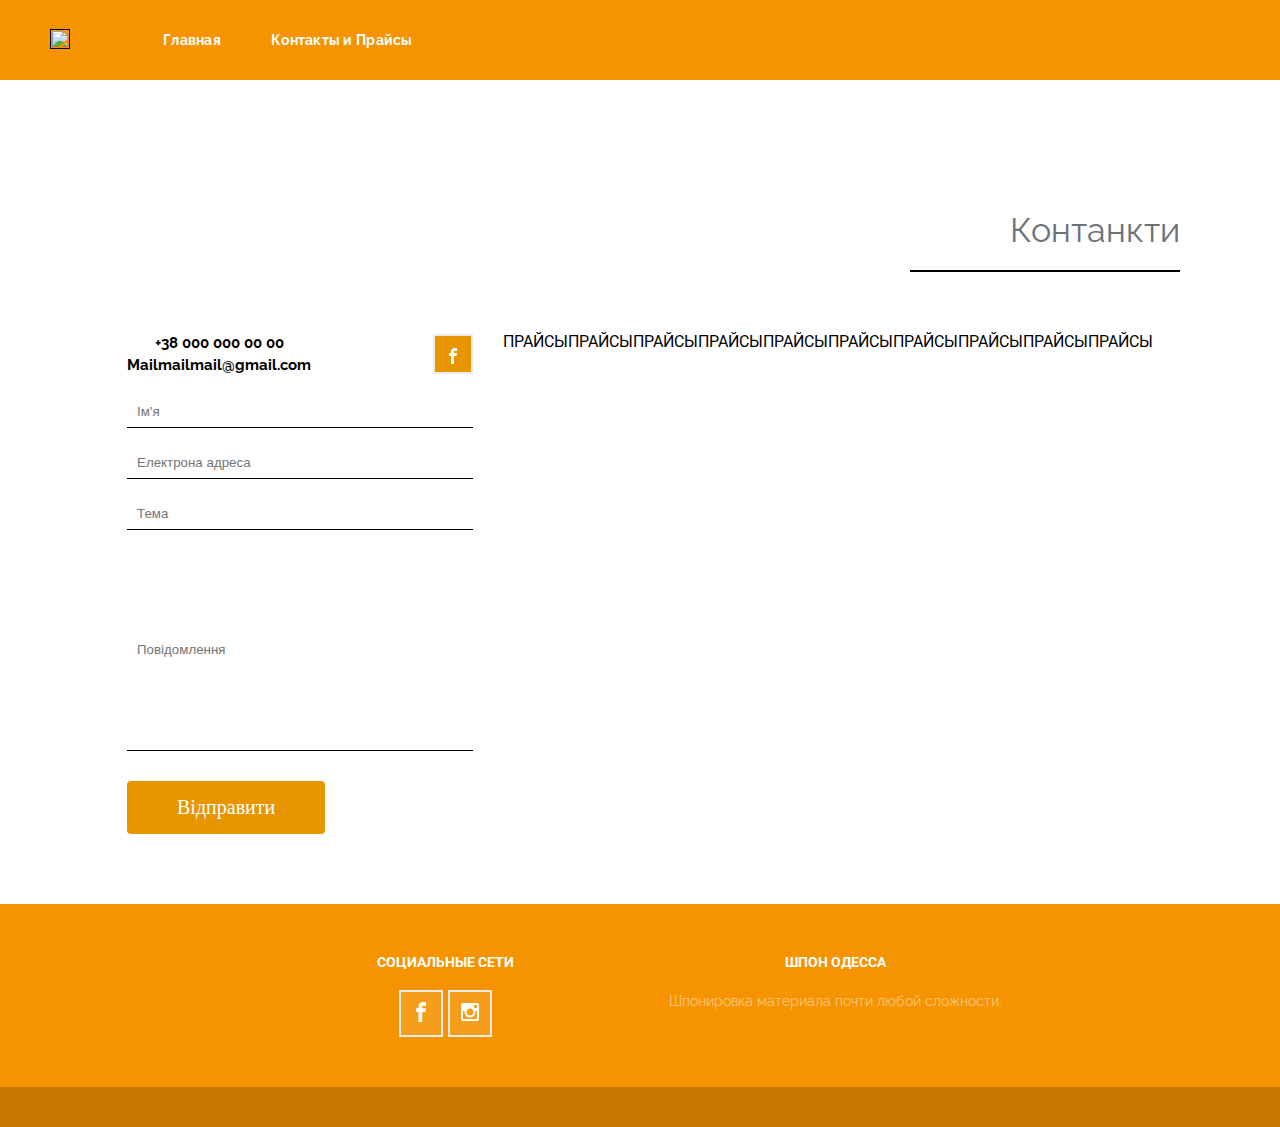
==== commit cff17da3: "upd" ====
--- a/contacts.html
+++ b/contacts.html
@@ -47,10 +47,7 @@
                             <svg width="20" height="20" class="footer__icon"> <use href="./images/icons/sprite.svg#facebook"></use>
                          </svg>
                         </button>
-                        <button class="contact-button">
-                            <svg width="20" height="20" class="footer__icon"> <use href="./images/icons/sprite.svg#instagram"></use>
-                            </svg>
-                        </button>
+                        
                     </li>
                 </ul>
                 <ul class="contact-form-container">
